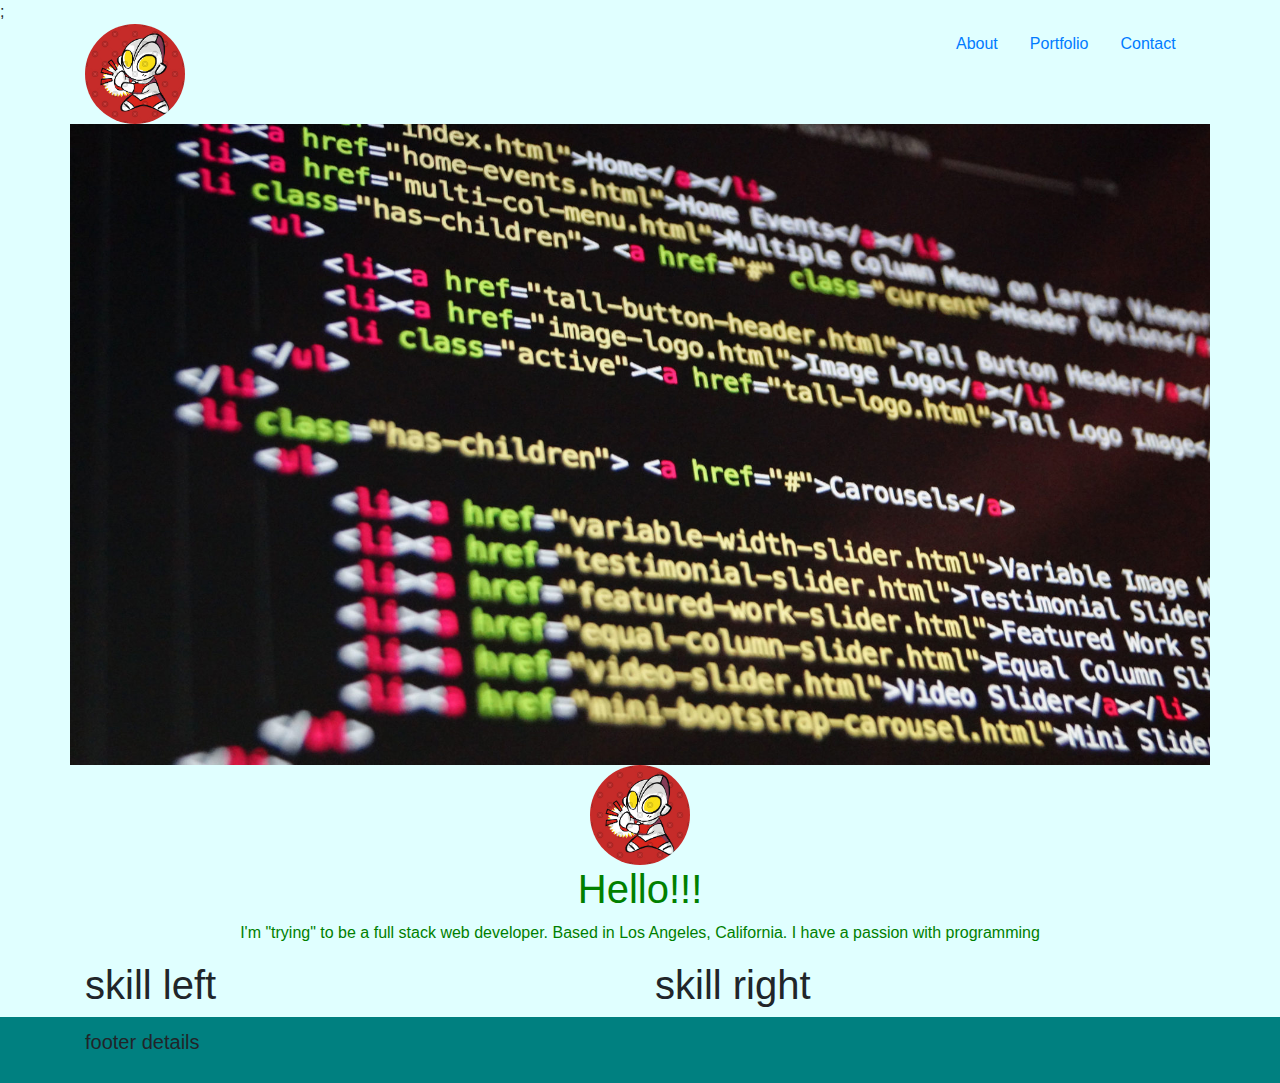
==== index.html @ 40785851 "skeleton done, fix content and images" ====
<!DOCTYPE html>
<html lang="en">

<head>
    <meta charset="UTF-8">
    <meta name="viewport" content="width=device-width, initial-scale=1.0">
    <meta http-equiv="X-UA-Compatible" content="ie=edge">
    <title>About Ant!</title>
    <link rel="stylesheet" href="https://stackpath.bootstrapcdn.com/bootstrap/4.3.1/css/bootstrap.min.css"
        integrity="sha384-ggOyR0iXCbMQv3Xipma34MD+dH/1fQ784/j6cY/iJTQUOhcWr7x9JvoRxT2MZw1T" crossorigin="anonymous">
    <link rel="stylesheet" type="text/css" href="style.css">;
</head>

<body id="body">
    <div class="container">
        <div class="row">
            <div class="col-xl-9 col-l-9 col-sm-6">
                <img src="images/ultraman.jpg" class="rounded-circle" alt="profile">
            </div>

            <div class="col-xl-3 col-l-3 col-sm-6 text-right" id="linkss">
                
                <nav class="nav">
                    <a class="nav-link active" id="links" href="index.html">About</a>
                    <a class="nav-link active" id="links" href="portfolio.html">Portfolio</a>
                    <a class="nav-link active" id="links" href="contact.html">Contact</a>
                </nav>
            </div>
        </div>
        <div class="row">
            <div class="col-sm-12" id="welcomeimage">
                <img src="images/welcomeimage.jpg" id="welcomeimagejpg">
            </div>
        </div>
        <div class="row" id="aboutme">
            <div class="col-sm-12">
                <img src="images/ultraman.jpg" class="rounded-circle" alt="profile">
                <h1>Hello!!!</h1>
                <p>I'm "trying" to be a full stack web developer. Based in Los Angeles, California. I have a passion
                    with programming</p>
            </div>
        </div>
    </div>

    <div class="container">
        <div class="row">
            <div class="col-sm-6">
                <h1>skill left</h1>
            </div>

            <div class="col-sm-6" id="linkss">
                <h1>skill right</h1>
                </nav>
            </div>
        </div>

    </div>

    <div class="jumbotron jumbotron-fluid" id="footer">
        <div class="container">
            <p class="lead">footer details</p>
        </div>
    </div>
    
</body>

</html>
---- style.css ----
#body{
background-color: lightcyan;
}
.nav{
text-align: right;
}
#welcomeimage{
    width: 100%;
    padding: 0px;
    margin-left: 0px;
    margin-right: 0px;
}
#welcomeimagejpg {
    width: 100%;
}
#aboutme {
    text-align: center;
    color:green;
}
#footer {
    margin-bottom: 0px;
    background-color: teal;
    padding-top: 10px;
    padding-bottom: 10px;
}
.rounded-circle{
    width:100px;
}
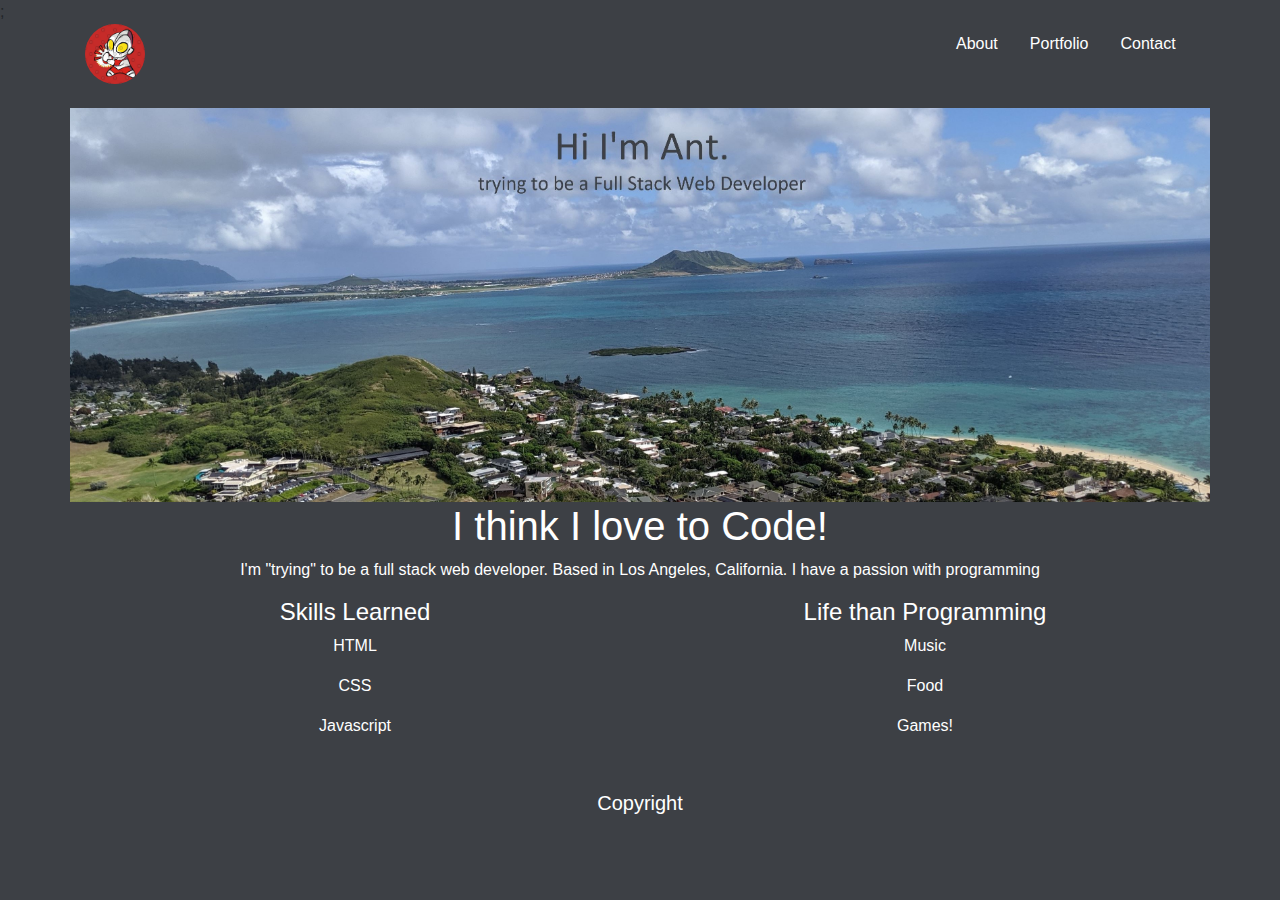
==== commit 4ed2a1a7: "final version(i think)" ====
--- a/index.html
+++ b/index.html
@@ -19,49 +19,57 @@
             </div>
 
             <div class="col-xl-3 col-l-3 col-sm-6 text-right" id="linkss">
-                
-                <nav class="nav">
-                    <a class="nav-link active" id="links" href="index.html">About</a>
-                    <a class="nav-link active" id="links" href="portfolio.html">Portfolio</a>
-                    <a class="nav-link active" id="links" href="contact.html">Contact</a>
-                </nav>
+                <div id="plswork">
+                    <nav class="nav">
+                        <a class="nav-link active" id="links" href="index.html">About</a>
+                        <a class="nav-link active" id="links" href="portfolio.html">Portfolio</a>
+                        <a class="nav-link active" id="links" href="contact.html">Contact</a>
+                    </nav>
+                </div>
             </div>
         </div>
+        <br>
         <div class="row">
             <div class="col-sm-12" id="welcomeimage">
-                <img src="images/welcomeimage.jpg" id="welcomeimagejpg">
+                <img src="images/header.JPG" id="welcomeimagejpg">
             </div>
         </div>
         <div class="row" id="aboutme">
             <div class="col-sm-12">
-                <img src="images/ultraman.jpg" class="rounded-circle" alt="profile">
-                <h1>Hello!!!</h1>
+                <!-- <img src="images/ultraman.jpg" class="rounded-circle" alt="profile"> -->
+                <h1>I think I love to Code!</h1>
                 <p>I'm "trying" to be a full stack web developer. Based in Los Angeles, California. I have a passion
                     with programming</p>
+
             </div>
         </div>
     </div>
 
     <div class="container">
         <div class="row">
-            <div class="col-sm-6">
-                <h1>skill left</h1>
+            <div class="col-sm-6" id="firstskill">
+                <h4>Skills Learned</h4>
+                <p>HTML</p>
+                <p>CSS</p>
+                <p>Javascript</p>
             </div>
 
-            <div class="col-sm-6" id="linkss">
-                <h1>skill right</h1>
-                </nav>
+            <div class="col-sm-6" id="secondskill">
+                <h4>Life than Programming</h4>
+                <p>Music</p>
+                <p>Food</p>
+                <p>Games!</p>
             </div>
         </div>
 
     </div>
-
+    <br>
     <div class="jumbotron jumbotron-fluid" id="footer">
         <div class="container">
-            <p class="lead">footer details</p>
+            <p class="lead">Copyright</p>
         </div>
     </div>
-    
+
 </body>
 
 </html>--- a/style.css
+++ b/style.css
@@ -1,5 +1,5 @@
 #body{
-background-color: lightcyan;
+background-color: #3d4045;
 }
 .nav{
 text-align: right;
@@ -15,14 +15,34 @@
 }
 #aboutme {
     text-align: center;
-    color:green;
+    color:white;
 }
 #footer {
     margin-bottom: 0px;
-    background-color: teal;
+    background-color: #3d4045;
     padding-top: 10px;
     padding-bottom: 10px;
+    text-align: center;
+    color : white;
 }
 .rounded-circle{
-    width:100px;
-}+    width:60px;
+}
+#plswork{
+    text-align: right;
+}
+#firstskill{
+    text-align: center;
+    color: white;
+}
+#secondskill{
+    text-align: center;
+    color: white;
+}
+.jumbotron-fluid1 {
+    color:white;
+    background-color : #384D99;
+}
+#links{
+    color:white;
+}
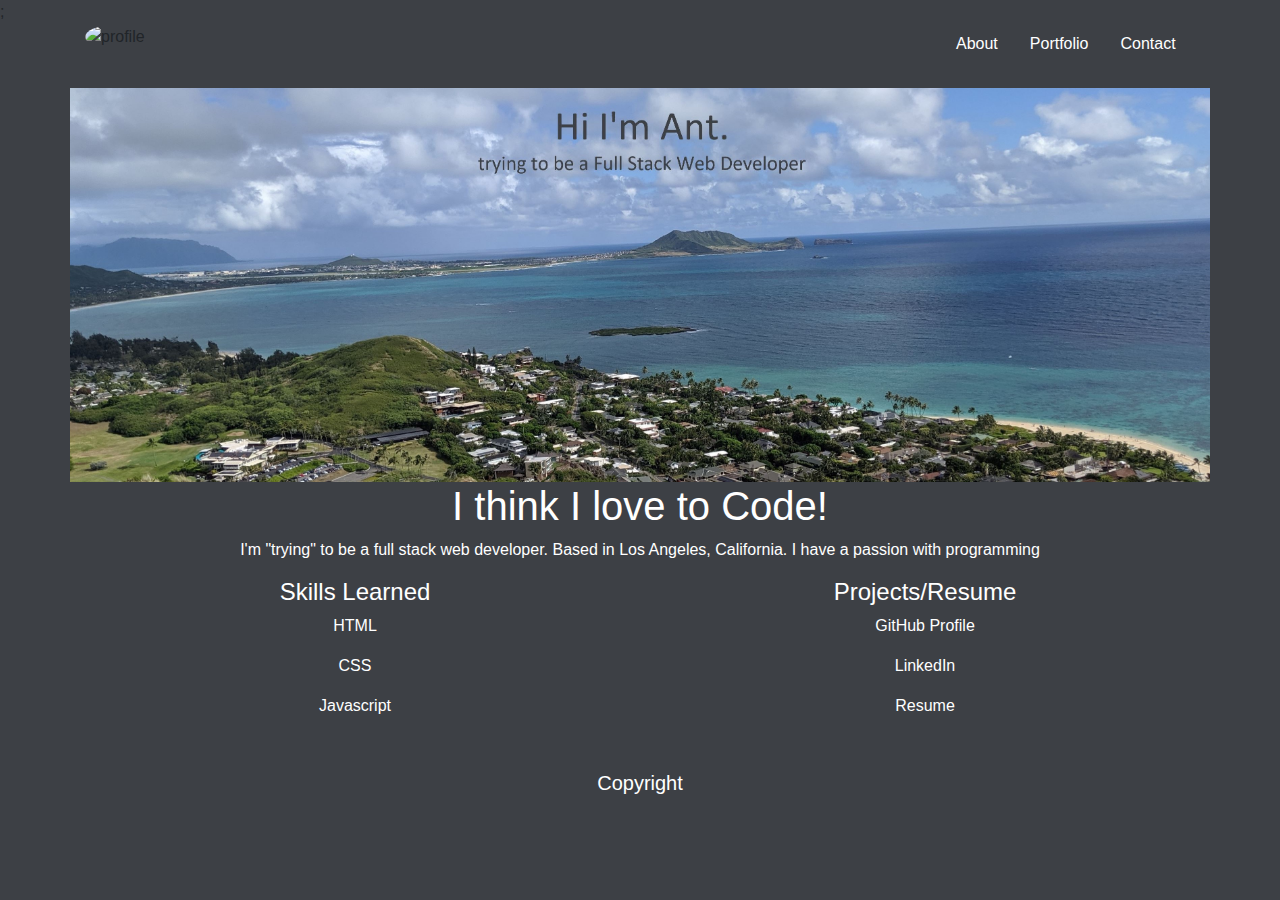
==== commit ede04b45: "fixed base on read me file" ====
--- a/index.html
+++ b/index.html
@@ -15,7 +15,7 @@
     <div class="container">
         <div class="row">
             <div class="col-xl-9 col-l-9 col-sm-6">
-                <img src="images/ultraman.jpg" class="rounded-circle" alt="profile">
+                <img src="images/Capture1.jpg" class="rounded-circle" alt="profile">
             </div>
 
             <div class="col-xl-3 col-l-3 col-sm-6 text-right" id="linkss">
@@ -55,10 +55,10 @@
             </div>
 
             <div class="col-sm-6" id="secondskill">
-                <h4>Life than Programming</h4>
-                <p>Music</p>
-                <p>Food</p>
-                <p>Games!</p>
+                <h4>Projects/Resume</h4>
+                <a href = "https://github.com/ANTHONYCHANSOON" id = "links">GitHub Profile</p>
+                <a href = "https://www.linkedin.com/in/anthony-s-917ab0175?lipi=urn%3Ali%3Apage%3Ad_flagship3_profile_view_base_contact_details%3B%2BluA3i4KTj%2BjRhvro6JqEw%3D%3D" id = "links">LinkedIn</p>
+                <a href = "./images/AnthonySoonResume.pdf" id = "links">Resume</p>
             </div>
         </div>
 
